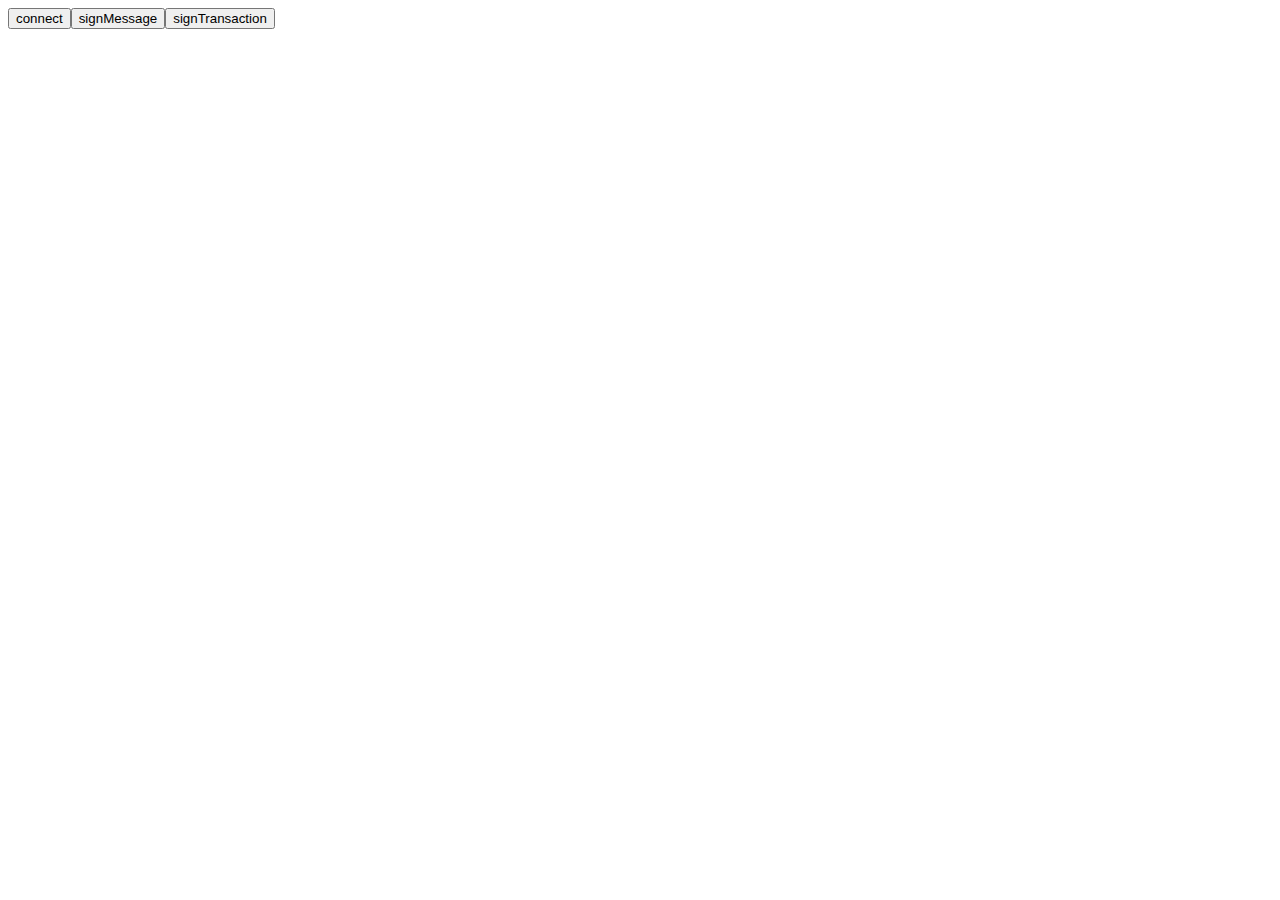
==== out/index.html @ c2b524e4 "Add files via upload" ====
<!DOCTYPE html><html lang="en"><head><meta charSet="utf-8"/><meta name="viewport" content="width=device-width, initial-scale=1"/><link rel="preload" href="/_next/static/media/4473ecc91f70f139-s.p.woff" as="font" crossorigin="" type="font/woff"/><link rel="preload" href="/_next/static/media/463dafcda517f24f-s.p.woff" as="font" crossorigin="" type="font/woff"/><link rel="stylesheet" href="/_next/static/css/e990b9f6c1ee49f2.css" data-precedence="next"/><link rel="preload" as="script" fetchPriority="low" href="/_next/static/chunks/webpack-c0fa10771729db56.js"/><script src="/_next/static/chunks/5770c221-e59e1789bdb0ae9b.js" async=""></script><script src="/_next/static/chunks/481-4d1ae5ea768620b9.js" async=""></script><script src="/_next/static/chunks/main-app-787a2f807cfaea11.js" async=""></script><script src="/_next/static/chunks/220-65868d72fd88c1fb.js" async=""></script><script src="/_next/static/chunks/app/page-53233b0ad2c7f369.js" async=""></script><title>Create Next App</title><meta name="description" content="Generated by create next app"/><link rel="icon" href="/favicon.ico" type="image/x-icon" sizes="16x16"/><meta name="next-size-adjust"/><script src="/_next/static/chunks/polyfills-42372ed130431b0a.js" noModule=""></script></head><body class="__variable_1e4310 __variable_c3aa02 antialiased"><div class="grid grid-rows-[20px_1fr_20px] items-center justify-items-center min-h-screen p-8 pb-20 gap-16 sm:p-20 font-[family-name:var(--font-geist-sans)]"><button type="button">connect</button><button type="button">signMessage</button><button type="button">signTransaction</button></div><script src="/_next/static/chunks/webpack-c0fa10771729db56.js" async=""></script><script>(self.__next_f=self.__next_f||[]).push([0]);self.__next_f.push([2,null])</script><script>self.__next_f.push([1,"1:HL[\"/_next/static/media/4473ecc91f70f139-s.p.woff\",\"font\",{\"crossOrigin\":\"\",\"type\":\"font/woff\"}]\n2:HL[\"/_next/static/media/463dafcda517f24f-s.p.woff\",\"font\",{\"crossOrigin\":\"\",\"type\":\"font/woff\"}]\n3:HL[\"/_next/static/css/e990b9f6c1ee49f2.css\",\"style\"]\n"])</script><script>self.__next_f.push([1,"4:I[3270,[],\"\"]\n6:I[3309,[],\"ClientPageRoot\"]\n7:I[735,[\"220\",\"static/chunks/220-65868d72fd88c1fb.js\",\"931\",\"static/chunks/app/page-53233b0ad2c7f369.js\"],\"default\",1]\n8:I[3968,[],\"\"]\n9:I[9253,[],\"\"]\nb:I[4076,[],\"\"]\nc:[]\n"])</script><script>self.__next_f.push([1,"0:[\"$\",\"$L4\",null,{\"buildId\":\"YFdHg5zQgMF1bvJarynHs\",\"assetPrefix\":\"\",\"urlParts\":[\"\",\"\"],\"initialTree\":[\"\",{\"children\":[\"__PAGE__\",{}]},\"$undefined\",\"$undefined\",true],\"initialSeedData\":[\"\",{\"children\":[\"__PAGE__\",{},[[\"$L5\",[\"$\",\"$L6\",null,{\"props\":{\"params\":{},\"searchParams\":{}},\"Component\":\"$7\"}],null],null],null]},[[[[\"$\",\"link\",\"0\",{\"rel\":\"stylesheet\",\"href\":\"/_next/static/css/e990b9f6c1ee49f2.css\",\"precedence\":\"next\",\"crossOrigin\":\"$undefined\"}]],[\"$\",\"html\",null,{\"lang\":\"en\",\"children\":[\"$\",\"body\",null,{\"className\":\"__variable_1e4310 __variable_c3aa02 antialiased\",\"children\":[\"$\",\"$L8\",null,{\"parallelRouterKey\":\"children\",\"segmentPath\":[\"children\"],\"error\":\"$undefined\",\"errorStyles\":\"$undefined\",\"errorScripts\":\"$undefined\",\"template\":[\"$\",\"$L9\",null,{}],\"templateStyles\":\"$undefined\",\"templateScripts\":\"$undefined\",\"notFound\":[[\"$\",\"title\",null,{\"children\":\"404: This page could not be found.\"}],[\"$\",\"div\",null,{\"style\":{\"fontFamily\":\"system-ui,\\\"Segoe UI\\\",Roboto,Helvetica,Arial,sans-serif,\\\"Apple Color Emoji\\\",\\\"Segoe UI Emoji\\\"\",\"height\":\"100vh\",\"textAlign\":\"center\",\"display\":\"flex\",\"flexDirection\":\"column\",\"alignItems\":\"center\",\"justifyContent\":\"center\"},\"children\":[\"$\",\"div\",null,{\"children\":[[\"$\",\"style\",null,{\"dangerouslySetInnerHTML\":{\"__html\":\"body{color:#000;background:#fff;margin:0}.next-error-h1{border-right:1px solid rgba(0,0,0,.3)}@media (prefers-color-scheme:dark){body{color:#fff;background:#000}.next-error-h1{border-right:1px solid rgba(255,255,255,.3)}}\"}}],[\"$\",\"h1\",null,{\"className\":\"next-error-h1\",\"style\":{\"display\":\"inline-block\",\"margin\":\"0 20px 0 0\",\"padding\":\"0 23px 0 0\",\"fontSize\":24,\"fontWeight\":500,\"verticalAlign\":\"top\",\"lineHeight\":\"49px\"},\"children\":\"404\"}],[\"$\",\"div\",null,{\"style\":{\"display\":\"inline-block\"},\"children\":[\"$\",\"h2\",null,{\"style\":{\"fontSize\":14,\"fontWeight\":400,\"lineHeight\":\"49px\",\"margin\":0},\"children\":\"This page could not be found.\"}]}]]}]}]],\"notFoundStyles\":[]}]}]}]],null],null],\"couldBeIntercepted\":false,\"initialHead\":[null,\"$La\"],\"globalErrorComponent\":\"$b\",\"missingSlots\":\"$Wc\"}]\n"])</script><script>self.__next_f.push([1,"a:[[\"$\",\"meta\",\"0\",{\"name\":\"viewport\",\"content\":\"width=device-width, initial-scale=1\"}],[\"$\",\"meta\",\"1\",{\"charSet\":\"utf-8\"}],[\"$\",\"title\",\"2\",{\"children\":\"Create Next App\"}],[\"$\",\"meta\",\"3\",{\"name\":\"description\",\"content\":\"Generated by create next app\"}],[\"$\",\"link\",\"4\",{\"rel\":\"icon\",\"href\":\"/favicon.ico\",\"type\":\"image/x-icon\",\"sizes\":\"16x16\"}],[\"$\",\"meta\",\"5\",{\"name\":\"next-size-adjust\"}]]\n5:null\n"])</script></body></html>
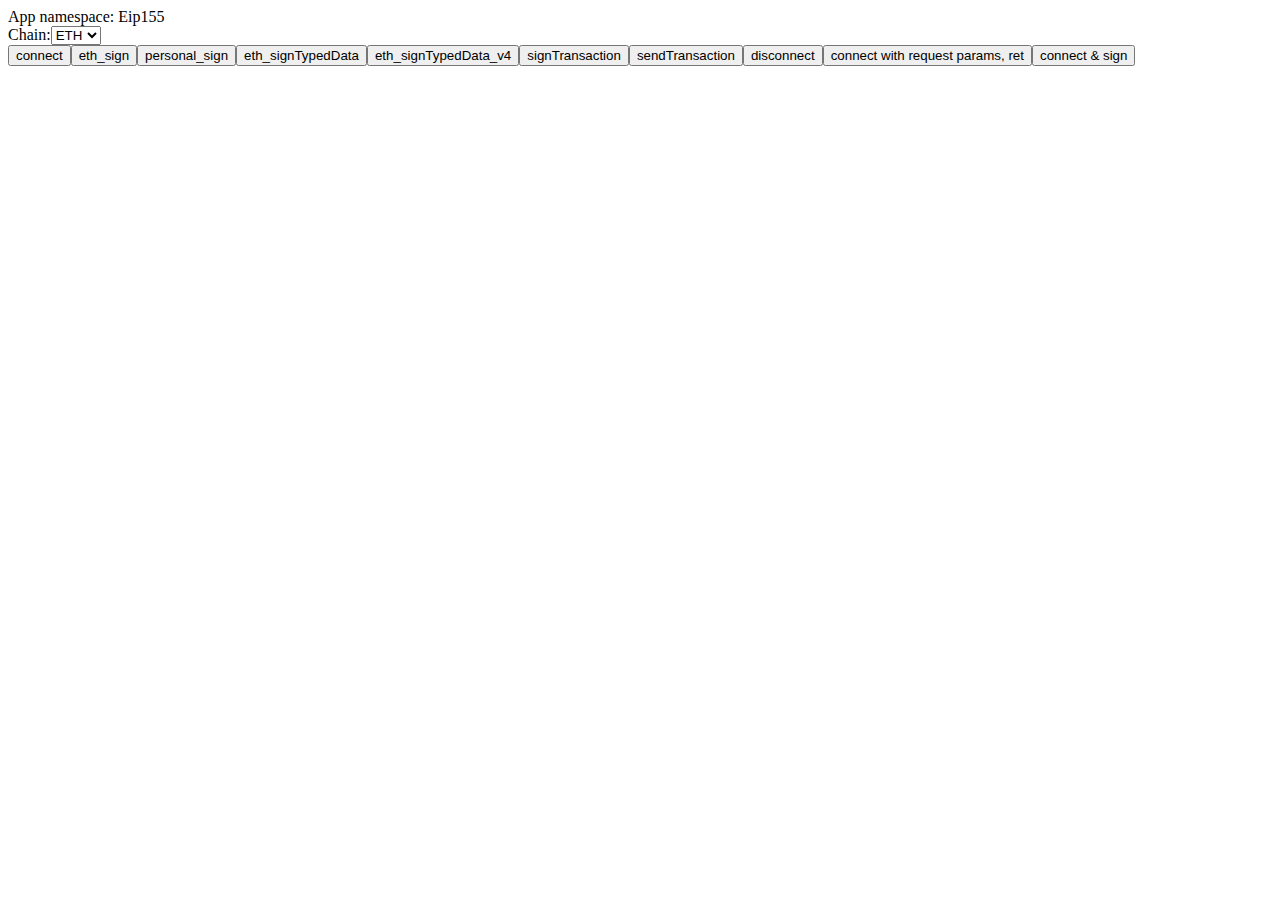
==== commit 9a2dc4d5: "Add files via upload" ====
--- a/out/index.html
+++ b/out/index.html
@@ -1 +1 @@
-<!DOCTYPE html><html lang="en"><head><meta charSet="utf-8"/><meta name="viewport" content="width=device-width, initial-scale=1"/><link rel="preload" href="/_next/static/media/4473ecc91f70f139-s.p.woff" as="font" crossorigin="" type="font/woff"/><link rel="preload" href="/_next/static/media/463dafcda517f24f-s.p.woff" as="font" crossorigin="" type="font/woff"/><link rel="stylesheet" href="/_next/static/css/e990b9f6c1ee49f2.css" data-precedence="next"/><link rel="preload" as="script" fetchPriority="low" href="/_next/static/chunks/webpack-c0fa10771729db56.js"/><script src="/_next/static/chunks/5770c221-e59e1789bdb0ae9b.js" async=""></script><script src="/_next/static/chunks/481-4d1ae5ea768620b9.js" async=""></script><script src="/_next/static/chunks/main-app-787a2f807cfaea11.js" async=""></script><script src="/_next/static/chunks/220-65868d72fd88c1fb.js" async=""></script><script src="/_next/static/chunks/app/page-53233b0ad2c7f369.js" async=""></script><title>Create Next App</title><meta name="description" content="Generated by create next app"/><link rel="icon" href="/favicon.ico" type="image/x-icon" sizes="16x16"/><meta name="next-size-adjust"/><script src="/_next/static/chunks/polyfills-42372ed130431b0a.js" noModule=""></script></head><body class="__variable_1e4310 __variable_c3aa02 antialiased"><div class="grid grid-rows-[20px_1fr_20px] items-center justify-items-center min-h-screen p-8 pb-20 gap-16 sm:p-20 font-[family-name:var(--font-geist-sans)]"><button type="button">connect</button><button type="button">signMessage</button><button type="button">signTransaction</button></div><script src="/_next/static/chunks/webpack-c0fa10771729db56.js" async=""></script><script>(self.__next_f=self.__next_f||[]).push([0]);self.__next_f.push([2,null])</script><script>self.__next_f.push([1,"1:HL[\"/_next/static/media/4473ecc91f70f139-s.p.woff\",\"font\",{\"crossOrigin\":\"\",\"type\":\"font/woff\"}]\n2:HL[\"/_next/static/media/463dafcda517f24f-s.p.woff\",\"font\",{\"crossOrigin\":\"\",\"type\":\"font/woff\"}]\n3:HL[\"/_next/static/css/e990b9f6c1ee49f2.css\",\"style\"]\n"])</script><script>self.__next_f.push([1,"4:I[3270,[],\"\"]\n6:I[3309,[],\"ClientPageRoot\"]\n7:I[735,[\"220\",\"static/chunks/220-65868d72fd88c1fb.js\",\"931\",\"static/chunks/app/page-53233b0ad2c7f369.js\"],\"default\",1]\n8:I[3968,[],\"\"]\n9:I[9253,[],\"\"]\nb:I[4076,[],\"\"]\nc:[]\n"])</script><script>self.__next_f.push([1,"0:[\"$\",\"$L4\",null,{\"buildId\":\"YFdHg5zQgMF1bvJarynHs\",\"assetPrefix\":\"\",\"urlParts\":[\"\",\"\"],\"initialTree\":[\"\",{\"children\":[\"__PAGE__\",{}]},\"$undefined\",\"$undefined\",true],\"initialSeedData\":[\"\",{\"children\":[\"__PAGE__\",{},[[\"$L5\",[\"$\",\"$L6\",null,{\"props\":{\"params\":{},\"searchParams\":{}},\"Component\":\"$7\"}],null],null],null]},[[[[\"$\",\"link\",\"0\",{\"rel\":\"stylesheet\",\"href\":\"/_next/static/css/e990b9f6c1ee49f2.css\",\"precedence\":\"next\",\"crossOrigin\":\"$undefined\"}]],[\"$\",\"html\",null,{\"lang\":\"en\",\"children\":[\"$\",\"body\",null,{\"className\":\"__variable_1e4310 __variable_c3aa02 antialiased\",\"children\":[\"$\",\"$L8\",null,{\"parallelRouterKey\":\"children\",\"segmentPath\":[\"children\"],\"error\":\"$undefined\",\"errorStyles\":\"$undefined\",\"errorScripts\":\"$undefined\",\"template\":[\"$\",\"$L9\",null,{}],\"templateStyles\":\"$undefined\",\"templateScripts\":\"$undefined\",\"notFound\":[[\"$\",\"title\",null,{\"children\":\"404: This page could not be found.\"}],[\"$\",\"div\",null,{\"style\":{\"fontFamily\":\"system-ui,\\\"Segoe UI\\\",Roboto,Helvetica,Arial,sans-serif,\\\"Apple Color Emoji\\\",\\\"Segoe UI Emoji\\\"\",\"height\":\"100vh\",\"textAlign\":\"center\",\"display\":\"flex\",\"flexDirection\":\"column\",\"alignItems\":\"center\",\"justifyContent\":\"center\"},\"children\":[\"$\",\"div\",null,{\"children\":[[\"$\",\"style\",null,{\"dangerouslySetInnerHTML\":{\"__html\":\"body{color:#000;background:#fff;margin:0}.next-error-h1{border-right:1px solid rgba(0,0,0,.3)}@media (prefers-color-scheme:dark){body{color:#fff;background:#000}.next-error-h1{border-right:1px solid rgba(255,255,255,.3)}}\"}}],[\"$\",\"h1\",null,{\"className\":\"next-error-h1\",\"style\":{\"display\":\"inline-block\",\"margin\":\"0 20px 0 0\",\"padding\":\"0 23px 0 0\",\"fontSize\":24,\"fontWeight\":500,\"verticalAlign\":\"top\",\"lineHeight\":\"49px\"},\"children\":\"404\"}],[\"$\",\"div\",null,{\"style\":{\"display\":\"inline-block\"},\"children\":[\"$\",\"h2\",null,{\"style\":{\"fontSize\":14,\"fontWeight\":400,\"lineHeight\":\"49px\",\"margin\":0},\"children\":\"This page could not be found.\"}]}]]}]}]],\"notFoundStyles\":[]}]}]}]],null],null],\"couldBeIntercepted\":false,\"initialHead\":[null,\"$La\"],\"globalErrorComponent\":\"$b\",\"missingSlots\":\"$Wc\"}]\n"])</script><script>self.__next_f.push([1,"a:[[\"$\",\"meta\",\"0\",{\"name\":\"viewport\",\"content\":\"width=device-width, initial-scale=1\"}],[\"$\",\"meta\",\"1\",{\"charSet\":\"utf-8\"}],[\"$\",\"title\",\"2\",{\"children\":\"Create Next App\"}],[\"$\",\"meta\",\"3\",{\"name\":\"description\",\"content\":\"Generated by create next app\"}],[\"$\",\"link\",\"4\",{\"rel\":\"icon\",\"href\":\"/favicon.ico\",\"type\":\"image/x-icon\",\"sizes\":\"16x16\"}],[\"$\",\"meta\",\"5\",{\"name\":\"next-size-adjust\"}]]\n5:null\n"])</script></body></html>+<!DOCTYPE html><html lang="en"><head><meta charSet="utf-8"/><meta name="viewport" content="width=device-width, initial-scale=1"/><link rel="preload" href="/_next/static/media/4473ecc91f70f139-s.p.woff" as="font" crossorigin="" type="font/woff"/><link rel="preload" href="/_next/static/media/463dafcda517f24f-s.p.woff" as="font" crossorigin="" type="font/woff"/><link rel="stylesheet" href="/_next/static/css/6453c34d68388304.css" data-precedence="next"/><link rel="preload" as="script" fetchPriority="low" href="/_next/static/chunks/webpack-e11f0c359a627693.js"/><script src="/_next/static/chunks/9df63ace-28af3ac43acd26fb.js" async=""></script><script src="/_next/static/chunks/990-0aec85d7c2bdddcc.js" async=""></script><script src="/_next/static/chunks/main-app-2bbe8f9290d99b5e.js" async=""></script><script src="/_next/static/chunks/451-112dabc6d3eedd11.js" async=""></script><script src="/_next/static/chunks/app/page-4c45f874f740ba16.js" async=""></script><title>Create Next App</title><meta name="description" content="Generated by create next app"/><link rel="icon" href="/favicon.ico" type="image/x-icon" sizes="16x16"/><meta name="next-size-adjust"/><script src="/_next/static/chunks/polyfills-42372ed130431b0a.js" noModule=""></script></head><body class="__variable_1e4310 __variable_c3aa02 antialiased"><div class="flex flex-col p-5 gap-3 font-[family-name:var(--font-geist-sans)]"><div class="flex justify-between"><div>App namespace: Eip155</div><div>Chain:<select name="chain" id="chain"><option value="1">ETH</option><option value="56">BNB</option></select></div></div><div class="flex flex-col gap-10 mt-10"><button type="button">connect</button><button type="button">eth_sign</button><button type="button">personal_sign</button><button type="button">eth_signTypedData</button><button type="button">eth_signTypedData_v4</button><button type="button">signTransaction</button><button type="button">sendTransaction</button><button type="button">disconnect</button><button type="button">connect with request params, ret</button><button type="button">connect &amp; sign</button></div></div><script src="/_next/static/chunks/webpack-e11f0c359a627693.js" async=""></script><script>(self.__next_f=self.__next_f||[]).push([0]);self.__next_f.push([2,null])</script><script>self.__next_f.push([1,"1:HL[\"/_next/static/media/4473ecc91f70f139-s.p.woff\",\"font\",{\"crossOrigin\":\"\",\"type\":\"font/woff\"}]\n2:HL[\"/_next/static/media/463dafcda517f24f-s.p.woff\",\"font\",{\"crossOrigin\":\"\",\"type\":\"font/woff\"}]\n3:HL[\"/_next/static/css/6453c34d68388304.css\",\"style\"]\n"])</script><script>self.__next_f.push([1,"4:I[9244,[],\"\"]\n6:I[9126,[],\"ClientPageRoot\"]\n7:I[2812,[\"451\",\"static/chunks/451-112dabc6d3eedd11.js\",\"931\",\"static/chunks/app/page-4c45f874f740ba16.js\"],\"default\",1]\n8:I[6937,[],\"\"]\n9:I[7377,[],\"\"]\nb:I[5322,[],\"\"]\nc:[]\n"])</script><script>self.__next_f.push([1,"0:[\"$\",\"$L4\",null,{\"buildId\":\"4CMzmYttsFE9K4oep-M-M\",\"assetPrefix\":\"\",\"urlParts\":[\"\",\"\"],\"initialTree\":[\"\",{\"children\":[\"__PAGE__\",{}]},\"$undefined\",\"$undefined\",true],\"initialSeedData\":[\"\",{\"children\":[\"__PAGE__\",{},[[\"$L5\",[\"$\",\"$L6\",null,{\"props\":{\"params\":{},\"searchParams\":{}},\"Component\":\"$7\"}],null],null],null]},[[[[\"$\",\"link\",\"0\",{\"rel\":\"stylesheet\",\"href\":\"/_next/static/css/6453c34d68388304.css\",\"precedence\":\"next\",\"crossOrigin\":\"$undefined\"}]],[\"$\",\"html\",null,{\"lang\":\"en\",\"children\":[\"$\",\"body\",null,{\"className\":\"__variable_1e4310 __variable_c3aa02 antialiased\",\"children\":[\"$\",\"$L8\",null,{\"parallelRouterKey\":\"children\",\"segmentPath\":[\"children\"],\"error\":\"$undefined\",\"errorStyles\":\"$undefined\",\"errorScripts\":\"$undefined\",\"template\":[\"$\",\"$L9\",null,{}],\"templateStyles\":\"$undefined\",\"templateScripts\":\"$undefined\",\"notFound\":[[\"$\",\"title\",null,{\"children\":\"404: This page could not be found.\"}],[\"$\",\"div\",null,{\"style\":{\"fontFamily\":\"system-ui,\\\"Segoe UI\\\",Roboto,Helvetica,Arial,sans-serif,\\\"Apple Color Emoji\\\",\\\"Segoe UI Emoji\\\"\",\"height\":\"100vh\",\"textAlign\":\"center\",\"display\":\"flex\",\"flexDirection\":\"column\",\"alignItems\":\"center\",\"justifyContent\":\"center\"},\"children\":[\"$\",\"div\",null,{\"children\":[[\"$\",\"style\",null,{\"dangerouslySetInnerHTML\":{\"__html\":\"body{color:#000;background:#fff;margin:0}.next-error-h1{border-right:1px solid rgba(0,0,0,.3)}@media (prefers-color-scheme:dark){body{color:#fff;background:#000}.next-error-h1{border-right:1px solid rgba(255,255,255,.3)}}\"}}],[\"$\",\"h1\",null,{\"className\":\"next-error-h1\",\"style\":{\"display\":\"inline-block\",\"margin\":\"0 20px 0 0\",\"padding\":\"0 23px 0 0\",\"fontSize\":24,\"fontWeight\":500,\"verticalAlign\":\"top\",\"lineHeight\":\"49px\"},\"children\":\"404\"}],[\"$\",\"div\",null,{\"style\":{\"display\":\"inline-block\"},\"children\":[\"$\",\"h2\",null,{\"style\":{\"fontSize\":14,\"fontWeight\":400,\"lineHeight\":\"49px\",\"margin\":0},\"children\":\"This page could not be found.\"}]}]]}]}]],\"notFoundStyles\":[]}]}]}]],null],null],\"couldBeIntercepted\":false,\"initialHead\":[null,\"$La\"],\"globalErrorComponent\":\"$b\",\"missingSlots\":\"$Wc\"}]\n"])</script><script>self.__next_f.push([1,"a:[[\"$\",\"meta\",\"0\",{\"name\":\"viewport\",\"content\":\"width=device-width, initial-scale=1\"}],[\"$\",\"meta\",\"1\",{\"charSet\":\"utf-8\"}],[\"$\",\"title\",\"2\",{\"children\":\"Create Next App\"}],[\"$\",\"meta\",\"3\",{\"name\":\"description\",\"content\":\"Generated by create next app\"}],[\"$\",\"link\",\"4\",{\"rel\":\"icon\",\"href\":\"/favicon.ico\",\"type\":\"image/x-icon\",\"sizes\":\"16x16\"}],[\"$\",\"meta\",\"5\",{\"name\":\"next-size-adjust\"}]]\n5:null\n"])</script></body></html>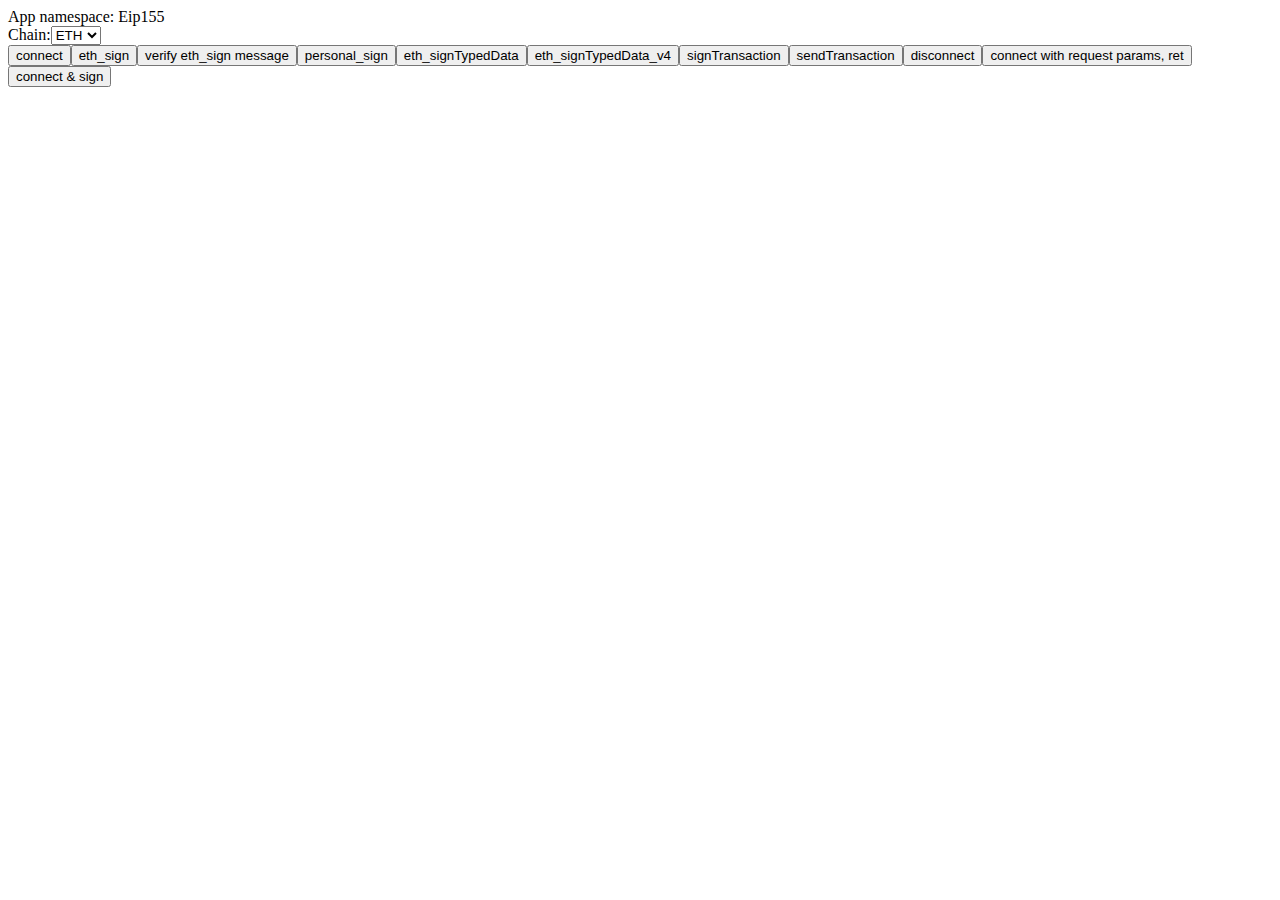
==== commit 00758156: "Add files via upload" ====
--- a/out/index.html
+++ b/out/index.html
@@ -1 +1 @@
-<!DOCTYPE html><html lang="en"><head><meta charSet="utf-8"/><meta name="viewport" content="width=device-width, initial-scale=1"/><link rel="preload" href="/_next/static/media/4473ecc91f70f139-s.p.woff" as="font" crossorigin="" type="font/woff"/><link rel="preload" href="/_next/static/media/463dafcda517f24f-s.p.woff" as="font" crossorigin="" type="font/woff"/><link rel="stylesheet" href="/_next/static/css/6453c34d68388304.css" data-precedence="next"/><link rel="preload" as="script" fetchPriority="low" href="/_next/static/chunks/webpack-e11f0c359a627693.js"/><script src="/_next/static/chunks/9df63ace-28af3ac43acd26fb.js" async=""></script><script src="/_next/static/chunks/990-0aec85d7c2bdddcc.js" async=""></script><script src="/_next/static/chunks/main-app-2bbe8f9290d99b5e.js" async=""></script><script src="/_next/static/chunks/451-112dabc6d3eedd11.js" async=""></script><script src="/_next/static/chunks/app/page-4c45f874f740ba16.js" async=""></script><title>Create Next App</title><meta name="description" content="Generated by create next app"/><link rel="icon" href="/favicon.ico" type="image/x-icon" sizes="16x16"/><meta name="next-size-adjust"/><script src="/_next/static/chunks/polyfills-42372ed130431b0a.js" noModule=""></script></head><body class="__variable_1e4310 __variable_c3aa02 antialiased"><div class="flex flex-col p-5 gap-3 font-[family-name:var(--font-geist-sans)]"><div class="flex justify-between"><div>App namespace: Eip155</div><div>Chain:<select name="chain" id="chain"><option value="1">ETH</option><option value="56">BNB</option></select></div></div><div class="flex flex-col gap-10 mt-10"><button type="button">connect</button><button type="button">eth_sign</button><button type="button">personal_sign</button><button type="button">eth_signTypedData</button><button type="button">eth_signTypedData_v4</button><button type="button">signTransaction</button><button type="button">sendTransaction</button><button type="button">disconnect</button><button type="button">connect with request params, ret</button><button type="button">connect &amp; sign</button></div></div><script src="/_next/static/chunks/webpack-e11f0c359a627693.js" async=""></script><script>(self.__next_f=self.__next_f||[]).push([0]);self.__next_f.push([2,null])</script><script>self.__next_f.push([1,"1:HL[\"/_next/static/media/4473ecc91f70f139-s.p.woff\",\"font\",{\"crossOrigin\":\"\",\"type\":\"font/woff\"}]\n2:HL[\"/_next/static/media/463dafcda517f24f-s.p.woff\",\"font\",{\"crossOrigin\":\"\",\"type\":\"font/woff\"}]\n3:HL[\"/_next/static/css/6453c34d68388304.css\",\"style\"]\n"])</script><script>self.__next_f.push([1,"4:I[9244,[],\"\"]\n6:I[9126,[],\"ClientPageRoot\"]\n7:I[2812,[\"451\",\"static/chunks/451-112dabc6d3eedd11.js\",\"931\",\"static/chunks/app/page-4c45f874f740ba16.js\"],\"default\",1]\n8:I[6937,[],\"\"]\n9:I[7377,[],\"\"]\nb:I[5322,[],\"\"]\nc:[]\n"])</script><script>self.__next_f.push([1,"0:[\"$\",\"$L4\",null,{\"buildId\":\"4CMzmYttsFE9K4oep-M-M\",\"assetPrefix\":\"\",\"urlParts\":[\"\",\"\"],\"initialTree\":[\"\",{\"children\":[\"__PAGE__\",{}]},\"$undefined\",\"$undefined\",true],\"initialSeedData\":[\"\",{\"children\":[\"__PAGE__\",{},[[\"$L5\",[\"$\",\"$L6\",null,{\"props\":{\"params\":{},\"searchParams\":{}},\"Component\":\"$7\"}],null],null],null]},[[[[\"$\",\"link\",\"0\",{\"rel\":\"stylesheet\",\"href\":\"/_next/static/css/6453c34d68388304.css\",\"precedence\":\"next\",\"crossOrigin\":\"$undefined\"}]],[\"$\",\"html\",null,{\"lang\":\"en\",\"children\":[\"$\",\"body\",null,{\"className\":\"__variable_1e4310 __variable_c3aa02 antialiased\",\"children\":[\"$\",\"$L8\",null,{\"parallelRouterKey\":\"children\",\"segmentPath\":[\"children\"],\"error\":\"$undefined\",\"errorStyles\":\"$undefined\",\"errorScripts\":\"$undefined\",\"template\":[\"$\",\"$L9\",null,{}],\"templateStyles\":\"$undefined\",\"templateScripts\":\"$undefined\",\"notFound\":[[\"$\",\"title\",null,{\"children\":\"404: This page could not be found.\"}],[\"$\",\"div\",null,{\"style\":{\"fontFamily\":\"system-ui,\\\"Segoe UI\\\",Roboto,Helvetica,Arial,sans-serif,\\\"Apple Color Emoji\\\",\\\"Segoe UI Emoji\\\"\",\"height\":\"100vh\",\"textAlign\":\"center\",\"display\":\"flex\",\"flexDirection\":\"column\",\"alignItems\":\"center\",\"justifyContent\":\"center\"},\"children\":[\"$\",\"div\",null,{\"children\":[[\"$\",\"style\",null,{\"dangerouslySetInnerHTML\":{\"__html\":\"body{color:#000;background:#fff;margin:0}.next-error-h1{border-right:1px solid rgba(0,0,0,.3)}@media (prefers-color-scheme:dark){body{color:#fff;background:#000}.next-error-h1{border-right:1px solid rgba(255,255,255,.3)}}\"}}],[\"$\",\"h1\",null,{\"className\":\"next-error-h1\",\"style\":{\"display\":\"inline-block\",\"margin\":\"0 20px 0 0\",\"padding\":\"0 23px 0 0\",\"fontSize\":24,\"fontWeight\":500,\"verticalAlign\":\"top\",\"lineHeight\":\"49px\"},\"children\":\"404\"}],[\"$\",\"div\",null,{\"style\":{\"display\":\"inline-block\"},\"children\":[\"$\",\"h2\",null,{\"style\":{\"fontSize\":14,\"fontWeight\":400,\"lineHeight\":\"49px\",\"margin\":0},\"children\":\"This page could not be found.\"}]}]]}]}]],\"notFoundStyles\":[]}]}]}]],null],null],\"couldBeIntercepted\":false,\"initialHead\":[null,\"$La\"],\"globalErrorComponent\":\"$b\",\"missingSlots\":\"$Wc\"}]\n"])</script><script>self.__next_f.push([1,"a:[[\"$\",\"meta\",\"0\",{\"name\":\"viewport\",\"content\":\"width=device-width, initial-scale=1\"}],[\"$\",\"meta\",\"1\",{\"charSet\":\"utf-8\"}],[\"$\",\"title\",\"2\",{\"children\":\"Create Next App\"}],[\"$\",\"meta\",\"3\",{\"name\":\"description\",\"content\":\"Generated by create next app\"}],[\"$\",\"link\",\"4\",{\"rel\":\"icon\",\"href\":\"/favicon.ico\",\"type\":\"image/x-icon\",\"sizes\":\"16x16\"}],[\"$\",\"meta\",\"5\",{\"name\":\"next-size-adjust\"}]]\n5:null\n"])</script></body></html>+<!DOCTYPE html><html lang="en"><head><meta charSet="utf-8"/><meta name="viewport" content="width=device-width, initial-scale=1"/><link rel="preload" href="/_next/static/media/4473ecc91f70f139-s.p.woff" as="font" crossorigin="" type="font/woff"/><link rel="preload" href="/_next/static/media/463dafcda517f24f-s.p.woff" as="font" crossorigin="" type="font/woff"/><link rel="stylesheet" href="/_next/static/css/6453c34d68388304.css" data-precedence="next"/><link rel="preload" as="script" fetchPriority="low" href="/_next/static/chunks/webpack-bc67e25adaa45a68.js"/><script src="/_next/static/chunks/0f1d5fb0-30aad2d577d68ddc.js" async=""></script><script src="/_next/static/chunks/41-0e1658d1b6a9ebed.js" async=""></script><script src="/_next/static/chunks/main-app-b4e5a054aae4804c.js" async=""></script><script src="/_next/static/chunks/249-65c37400c92d37c2.js" async=""></script><script src="/_next/static/chunks/860-9320e4f14015d023.js" async=""></script><script src="/_next/static/chunks/910-8fcd35a44d96fc47.js" async=""></script><script src="/_next/static/chunks/app/page-41a8a5f3a128e265.js" async=""></script><title>Create Next App</title><meta name="description" content="Generated by create next app"/><link rel="icon" href="/favicon.ico" type="image/x-icon" sizes="16x16"/><meta name="next-size-adjust"/><script src="/_next/static/chunks/polyfills-42372ed130431b0a.js" noModule=""></script></head><body class="__variable_1e4310 __variable_c3aa02 antialiased"><div class="flex flex-col p-5 gap-3 font-[family-name:var(--font-geist-sans)]"><div class="flex justify-between"><div>App namespace: Eip155</div><div>Chain:<select name="chain" id="chain"><option value="1">ETH</option><option value="56">BNB</option></select></div></div><div class="flex flex-col gap-10 mt-10"><button type="button">connect</button><button type="button">eth_sign</button><button type="button">verify eth_sign message</button><button type="button">personal_sign</button><button type="button">eth_signTypedData</button><button type="button">eth_signTypedData_v4</button><button type="button">signTransaction</button><button type="button">sendTransaction</button><button type="button">disconnect</button><button type="button">connect with request params, ret</button><button type="button">connect &amp; sign</button></div></div><script src="/_next/static/chunks/webpack-bc67e25adaa45a68.js" async=""></script><script>(self.__next_f=self.__next_f||[]).push([0]);self.__next_f.push([2,null])</script><script>self.__next_f.push([1,"1:HL[\"/_next/static/media/4473ecc91f70f139-s.p.woff\",\"font\",{\"crossOrigin\":\"\",\"type\":\"font/woff\"}]\n2:HL[\"/_next/static/media/463dafcda517f24f-s.p.woff\",\"font\",{\"crossOrigin\":\"\",\"type\":\"font/woff\"}]\n3:HL[\"/_next/static/css/6453c34d68388304.css\",\"style\"]\n"])</script><script>self.__next_f.push([1,"4:I[8649,[],\"\"]\n6:I[7964,[],\"ClientPageRoot\"]\n7:I[2852,[\"249\",\"static/chunks/249-65c37400c92d37c2.js\",\"860\",\"static/chunks/860-9320e4f14015d023.js\",\"910\",\"static/chunks/910-8fcd35a44d96fc47.js\",\"931\",\"static/chunks/app/page-41a8a5f3a128e265.js\"],\"default\",1]\n8:I[4727,[],\"\"]\n9:I[8007,[],\"\"]\nb:I[5132,[],\"\"]\nc:[]\n"])</script><script>self.__next_f.push([1,"0:[\"$\",\"$L4\",null,{\"buildId\":\"iuiKDEJdPtK7i1CRnCWZ7\",\"assetPrefix\":\"\",\"urlParts\":[\"\",\"\"],\"initialTree\":[\"\",{\"children\":[\"__PAGE__\",{}]},\"$undefined\",\"$undefined\",true],\"initialSeedData\":[\"\",{\"children\":[\"__PAGE__\",{},[[\"$L5\",[\"$\",\"$L6\",null,{\"props\":{\"params\":{},\"searchParams\":{}},\"Component\":\"$7\"}],null],null],null]},[[[[\"$\",\"link\",\"0\",{\"rel\":\"stylesheet\",\"href\":\"/_next/static/css/6453c34d68388304.css\",\"precedence\":\"next\",\"crossOrigin\":\"$undefined\"}]],[\"$\",\"html\",null,{\"lang\":\"en\",\"children\":[\"$\",\"body\",null,{\"className\":\"__variable_1e4310 __variable_c3aa02 antialiased\",\"children\":[\"$\",\"$L8\",null,{\"parallelRouterKey\":\"children\",\"segmentPath\":[\"children\"],\"error\":\"$undefined\",\"errorStyles\":\"$undefined\",\"errorScripts\":\"$undefined\",\"template\":[\"$\",\"$L9\",null,{}],\"templateStyles\":\"$undefined\",\"templateScripts\":\"$undefined\",\"notFound\":[[\"$\",\"title\",null,{\"children\":\"404: This page could not be found.\"}],[\"$\",\"div\",null,{\"style\":{\"fontFamily\":\"system-ui,\\\"Segoe UI\\\",Roboto,Helvetica,Arial,sans-serif,\\\"Apple Color Emoji\\\",\\\"Segoe UI Emoji\\\"\",\"height\":\"100vh\",\"textAlign\":\"center\",\"display\":\"flex\",\"flexDirection\":\"column\",\"alignItems\":\"center\",\"justifyContent\":\"center\"},\"children\":[\"$\",\"div\",null,{\"children\":[[\"$\",\"style\",null,{\"dangerouslySetInnerHTML\":{\"__html\":\"body{color:#000;background:#fff;margin:0}.next-error-h1{border-right:1px solid rgba(0,0,0,.3)}@media (prefers-color-scheme:dark){body{color:#fff;background:#000}.next-error-h1{border-right:1px solid rgba(255,255,255,.3)}}\"}}],[\"$\",\"h1\",null,{\"className\":\"next-error-h1\",\"style\":{\"display\":\"inline-block\",\"margin\":\"0 20px 0 0\",\"padding\":\"0 23px 0 0\",\"fontSize\":24,\"fontWeight\":500,\"verticalAlign\":\"top\",\"lineHeight\":\"49px\"},\"children\":\"404\"}],[\"$\",\"div\",null,{\"style\":{\"display\":\"inline-block\"},\"children\":[\"$\",\"h2\",null,{\"style\":{\"fontSize\":14,\"fontWeight\":400,\"lineHeight\":\"49px\",\"margin\":0},\"children\":\"This page could not be found.\"}]}]]}]}]],\"notFoundStyles\":[]}]}]}]],null],null],\"couldBeIntercepted\":false,\"initialHead\":[null,\"$La\"],\"globalErrorComponent\":\"$b\",\"missingSlots\":\"$Wc\"}]\n"])</script><script>self.__next_f.push([1,"a:[[\"$\",\"meta\",\"0\",{\"name\":\"viewport\",\"content\":\"width=device-width, initial-scale=1\"}],[\"$\",\"meta\",\"1\",{\"charSet\":\"utf-8\"}],[\"$\",\"title\",\"2\",{\"children\":\"Create Next App\"}],[\"$\",\"meta\",\"3\",{\"name\":\"description\",\"content\":\"Generated by create next app\"}],[\"$\",\"link\",\"4\",{\"rel\":\"icon\",\"href\":\"/favicon.ico\",\"type\":\"image/x-icon\",\"sizes\":\"16x16\"}],[\"$\",\"meta\",\"5\",{\"name\":\"next-size-adjust\"}]]\n5:null\n"])</script></body></html>